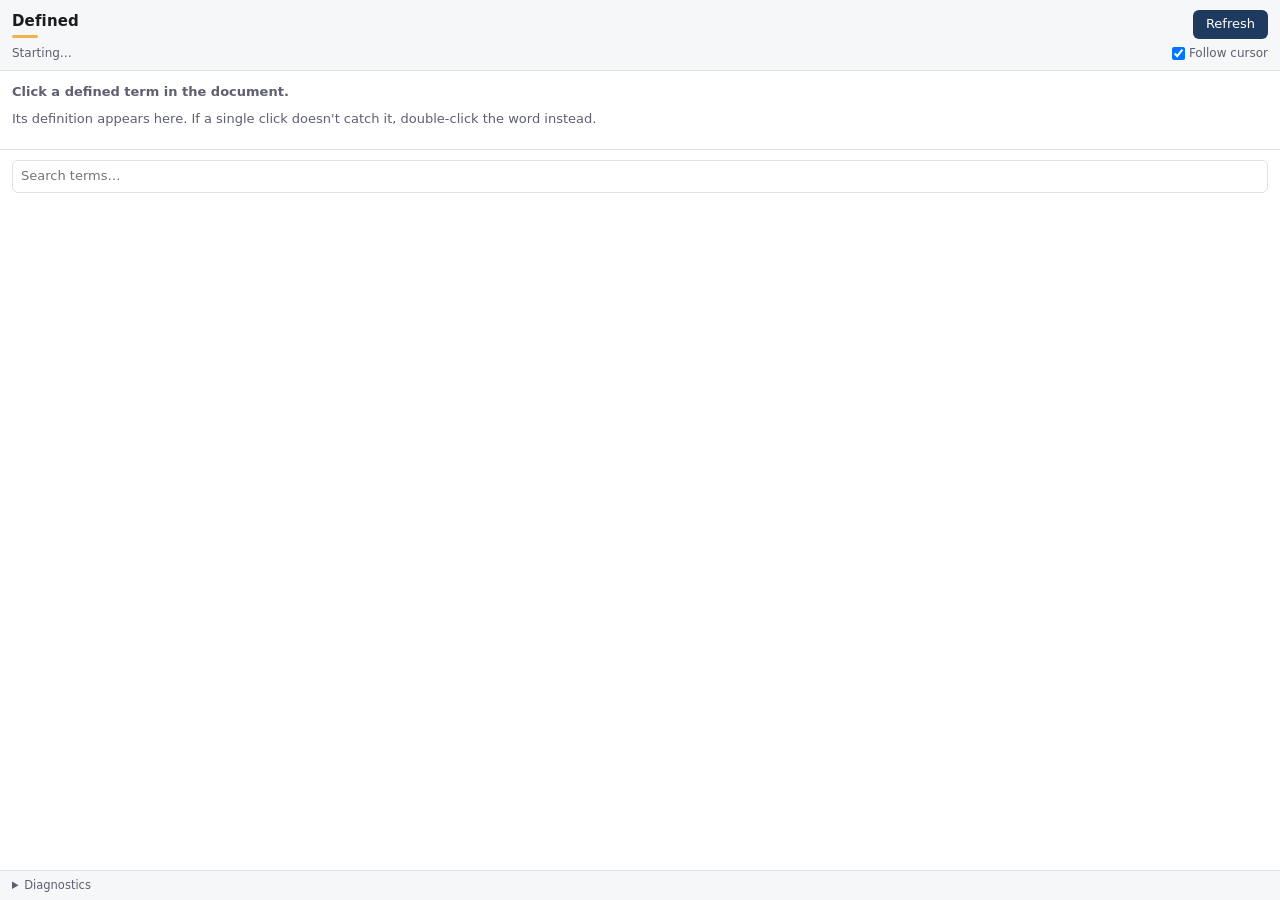
==== index.html @ 6a45a78d "Add Defined: Word task pane add-in for defined terms Click a defined term in a Word document and see" ====
<!DOCTYPE html>
<html lang="en">
<head>
  <meta charset="UTF-8">
  <meta name="viewport" content="width=device-width, initial-scale=1">
  <title>Defined</title>
  <!-- Office.js must be loaded from Microsoft's CDN; this is how every add-in
       works. It carries no document content. See README "Privacy". -->
  <script src="https://appsforoffice.microsoft.com/lib/1/hosted/office.js"></script>
  <link rel="stylesheet" href="taskpane.css?v=1">
</head>
<body>

  <header class="bar">
    <div class="bar-main">
      <h1>Defined</h1>
      <button id="refresh" type="button" class="btn" title="Re-scan the document">Refresh</button>
    </div>
    <div class="bar-sub">
      <span id="status">Starting…</span>
      <label class="toggle">
        <input type="checkbox" id="follow" checked>
        <span>Follow cursor</span>
      </label>
    </div>
  </header>

  <section id="definition" class="definition">
    <div class="empty">
      <p><strong>Click a defined term in the document.</strong></p>
      <p>Its definition appears here. If a single click doesn't catch it,
         double-click the word instead.</p>
    </div>
  </section>

  <section class="browse">
    <input type="search" id="search" class="search" placeholder="Search terms…"
           autocomplete="off" spellcheck="false">
    <div id="count" class="count"></div>
    <ul id="list" class="list"></ul>
  </section>

  <details class="diag">
    <summary>Diagnostics</summary>
    <div id="diag-body">Nothing yet.</div>
  </details>

  <script src="terms.js?v=1"></script>
  <script src="app.js?v=1"></script>
</body>
</html>
---- taskpane.css ----
/* Defined — task pane styling.
   Task panes are narrow (often ~320px) and can be resized, so everything is
   fluid. Colours follow the Word UI: light by default, dark when the OS is. */

:root {
  --bg: #ffffff;
  --bg-soft: #f6f7f9;
  --bg-sunk: #eef0f4;
  --text: #1b1b1f;
  --text-dim: #5c6070;
  --line: #dfe1e8;
  --accent: #1f3a5f;
  --accent-soft: #e8eef7;
  --amber: #f2b24c;
  --mark: #fff3cd;
  --radius: 6px;
}

@media (prefers-color-scheme: dark) {
  :root {
    --bg: #1f1f22;
    --bg-soft: #27272b;
    --bg-sunk: #2e2e34;
    --text: #ececf0;
    --text-dim: #a2a6b4;
    --line: #3a3a42;
    --accent: #8ab4f8;
    --accent-soft: #2b3a52;
    --amber: #f2b24c;
    --mark: #5a4a1e;
  }
}

* { box-sizing: border-box; }

html, body {
  margin: 0;
  padding: 0;
  height: 100%;
}

body {
  display: flex;
  flex-direction: column;
  font-family: "Segoe UI", "Segoe UI Web (West European)", -apple-system,
               BlinkMacSystemFont, system-ui, sans-serif;
  font-size: 14px;
  line-height: 1.45;
  color: var(--text);
  background: var(--bg);
  overflow: hidden;
}

/* ---------- header ---------- */

.bar {
  flex: 0 0 auto;
  padding: 10px 12px 8px;
  border-bottom: 1px solid var(--line);
  background: var(--bg-soft);
}

.bar-main {
  display: flex;
  align-items: center;
  justify-content: space-between;
  gap: 8px;
}

.bar h1 {
  margin: 0;
  font-size: 15px;
  font-weight: 600;
  letter-spacing: 0.01em;
}

.bar h1::after {
  content: "";
  display: block;
  width: 26px;
  height: 3px;
  margin-top: 3px;
  background: var(--amber);
  border-radius: 2px;
}

.bar-sub {
  display: flex;
  align-items: center;
  justify-content: space-between;
  gap: 8px;
  margin-top: 6px;
  font-size: 12px;
  color: var(--text-dim);
}

.toggle {
  display: inline-flex;
  align-items: center;
  gap: 4px;
  cursor: pointer;
  white-space: nowrap;
}

.toggle input { margin: 0; }

.btn {
  font: inherit;
  font-size: 13px;
  padding: 4px 12px;
  color: #fff;
  background: var(--accent);
  border: 1px solid transparent;
  border-radius: var(--radius);
  cursor: pointer;
}

.btn:hover { filter: brightness(1.12); }
.btn:disabled { opacity: 0.55; cursor: default; filter: none; }

@media (prefers-color-scheme: dark) {
  .btn { color: #16181d; }
}

/* ---------- definition card ---------- */

.definition {
  flex: 0 1 auto;
  max-height: 46%;
  overflow-y: auto;
  padding: 12px;
  border-bottom: 1px solid var(--line);
}

.definition .empty {
  color: var(--text-dim);
  font-size: 13px;
}

.definition .empty p { margin: 0 0 8px; }

.term-head {
  display: flex;
  align-items: baseline;
  flex-wrap: wrap;
  gap: 6px;
  margin-bottom: 6px;
}

.term-name {
  font-size: 15px;
  font-weight: 650;
  color: var(--text);
}

.badge {
  font-size: 10.5px;
  font-weight: 600;
  text-transform: uppercase;
  letter-spacing: 0.04em;
  padding: 1px 6px;
  border-radius: 10px;
  background: var(--accent-soft);
  color: var(--accent);
  white-space: nowrap;
}

.badge.weak { background: var(--bg-sunk); color: var(--text-dim); }

.term-body {
  white-space: pre-wrap;
  word-wrap: break-word;
  overflow-wrap: anywhere;
  font-size: 13.5px;
}

.term-body mark {
  background: var(--mark);
  color: inherit;
  border-radius: 2px;
  padding: 0 1px;
}

.term-meta {
  margin-top: 8px;
  font-size: 11.5px;
  color: var(--text-dim);
}

.alt {
  margin-top: 10px;
  padding-top: 8px;
  border-top: 1px dashed var(--line);
  font-size: 12.5px;
  color: var(--text-dim);
}

.alt-head {
  font-weight: 600;
  margin-bottom: 3px;
}

/* ---------- browse list ---------- */

.browse {
  flex: 1 1 auto;
  display: flex;
  flex-direction: column;
  min-height: 0;
  padding: 10px 12px 0;
}

.search {
  font: inherit;
  font-size: 13px;
  width: 100%;
  padding: 6px 8px;
  color: var(--text);
  background: var(--bg);
  border: 1px solid var(--line);
  border-radius: var(--radius);
}

.search:focus {
  outline: 2px solid var(--accent);
  outline-offset: -1px;
}

.count {
  flex: 0 0 auto;
  padding: 6px 2px 4px;
  font-size: 11.5px;
  color: var(--text-dim);
}

.list {
  flex: 1 1 auto;
  min-height: 0;
  overflow-y: auto;
  margin: 0 -12px 0 0;
  padding: 0 12px 12px 0;
  list-style: none;
}

.list li {
  padding: 5px 6px;
  border-radius: var(--radius);
  cursor: pointer;
  font-size: 13px;
  border: 1px solid transparent;
}

.list li:hover { background: var(--bg-soft); }

.list li.active {
  background: var(--accent-soft);
  border-color: var(--accent);
}

.list .li-term { font-weight: 550; }

.list .li-hint {
  display: block;
  font-size: 11.5px;
  color: var(--text-dim);
  white-space: nowrap;
  overflow: hidden;
  text-overflow: ellipsis;
}

/* ---------- diagnostics ---------- */

.diag {
  flex: 0 0 auto;
  border-top: 1px solid var(--line);
  padding: 6px 12px;
  font-size: 11.5px;
  color: var(--text-dim);
  background: var(--bg-soft);
}

.diag summary { cursor: pointer; }

#diag-body {
  padding-top: 6px;
  white-space: pre-wrap;
  word-break: break-word;
  font-family: Consolas, "Cascadia Mono", monospace;
  font-size: 11px;
}
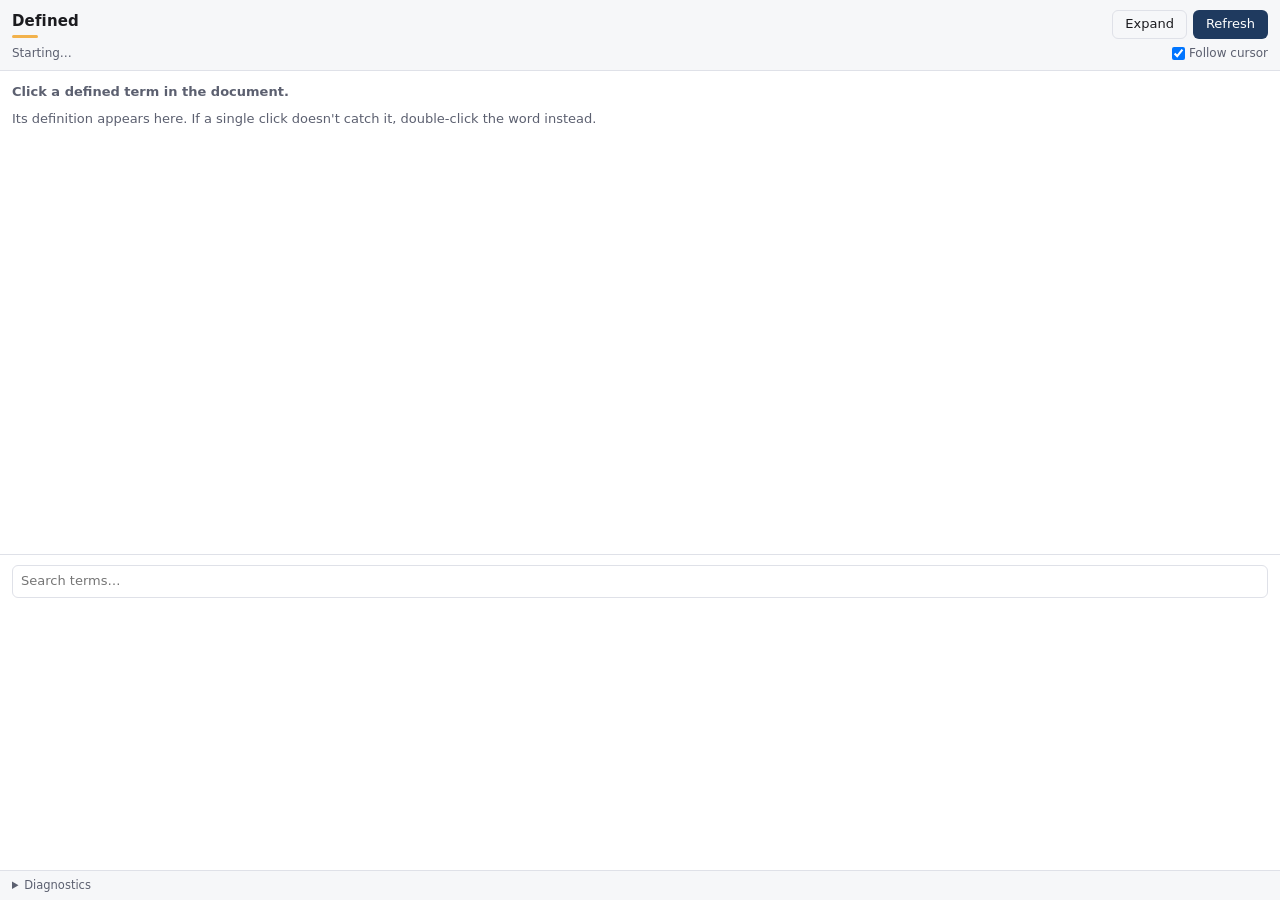
==== commit cae95923: "Fix collapsed definition panel; add missed-term detection UI: the definition pane showed only one li" ====
--- a/index.html
+++ b/index.html
@@ -7,14 +7,18 @@
   <!-- Office.js must be loaded from Microsoft's CDN; this is how every add-in
        works. It carries no document content. See README "Privacy". -->
   <script src="https://appsforoffice.microsoft.com/lib/1/hosted/office.js"></script>
-  <link rel="stylesheet" href="taskpane.css?v=1">
+  <link rel="stylesheet" href="taskpane.css?v=2">
 </head>
 <body>
 
   <header class="bar">
     <div class="bar-main">
       <h1>Defined</h1>
-      <button id="refresh" type="button" class="btn" title="Re-scan the document">Refresh</button>
+      <span class="bar-actions">
+        <button id="expand" type="button" class="btn ghost"
+                title="Give the definition the whole pane">Expand</button>
+        <button id="refresh" type="button" class="btn" title="Re-scan the document">Refresh</button>
+      </span>
     </div>
     <div class="bar-sub">
       <span id="status">Starting…</span>
@@ -45,7 +49,7 @@
     <div id="diag-body">Nothing yet.</div>
   </details>
 
-  <script src="terms.js?v=1"></script>
-  <script src="app.js?v=1"></script>
+  <script src="terms.js?v=2"></script>
+  <script src="app.js?v=2"></script>
 </body>
 </html>
--- a/taskpane.css
+++ b/taskpane.css
@@ -67,6 +67,12 @@
   gap: 8px;
 }
 
+.bar-actions {
+  display: inline-flex;
+  gap: 6px;
+  flex: 0 0 auto;
+}
+
 .bar h1 {
   margin: 0;
   font-size: 15px;
@@ -118,19 +124,33 @@
 .btn:hover { filter: brightness(1.12); }
 .btn:disabled { opacity: 0.55; cursor: default; filter: none; }
 
+.btn.ghost {
+  color: var(--text);
+  background: transparent;
+  border-color: var(--line);
+}
+
 @media (prefers-color-scheme: dark) {
   .btn { color: #16181d; }
 }
 
 /* ---------- definition card ---------- */
 
+/* The definition and the list split the pane 3:2 and each scroll internally.
+   flex-basis MUST be 0 rather than auto: with auto, the 100+ item list has a
+   huge content height, flexbox shrinks the definition to nothing, and you see
+   a single line. min-height stops it collapsing in a very short pane. */
 .definition {
-  flex: 0 1 auto;
-  max-height: 46%;
+  flex: 3 1 0;
+  min-height: 110px;
   overflow-y: auto;
   padding: 12px;
   border-bottom: 1px solid var(--line);
 }
+
+/* "Expand" hides the list so a long definition gets the whole pane. */
+body.expanded .browse { display: none; }
+body.expanded .definition { flex: 1 1 auto; }
 
 .definition .empty {
   color: var(--text-dim);
@@ -203,10 +223,10 @@
 /* ---------- browse list ---------- */
 
 .browse {
-  flex: 1 1 auto;
+  flex: 2 1 0;
   display: flex;
   flex-direction: column;
-  min-height: 0;
+  min-height: 92px;
   padding: 10px 12px 0;
 }
 
